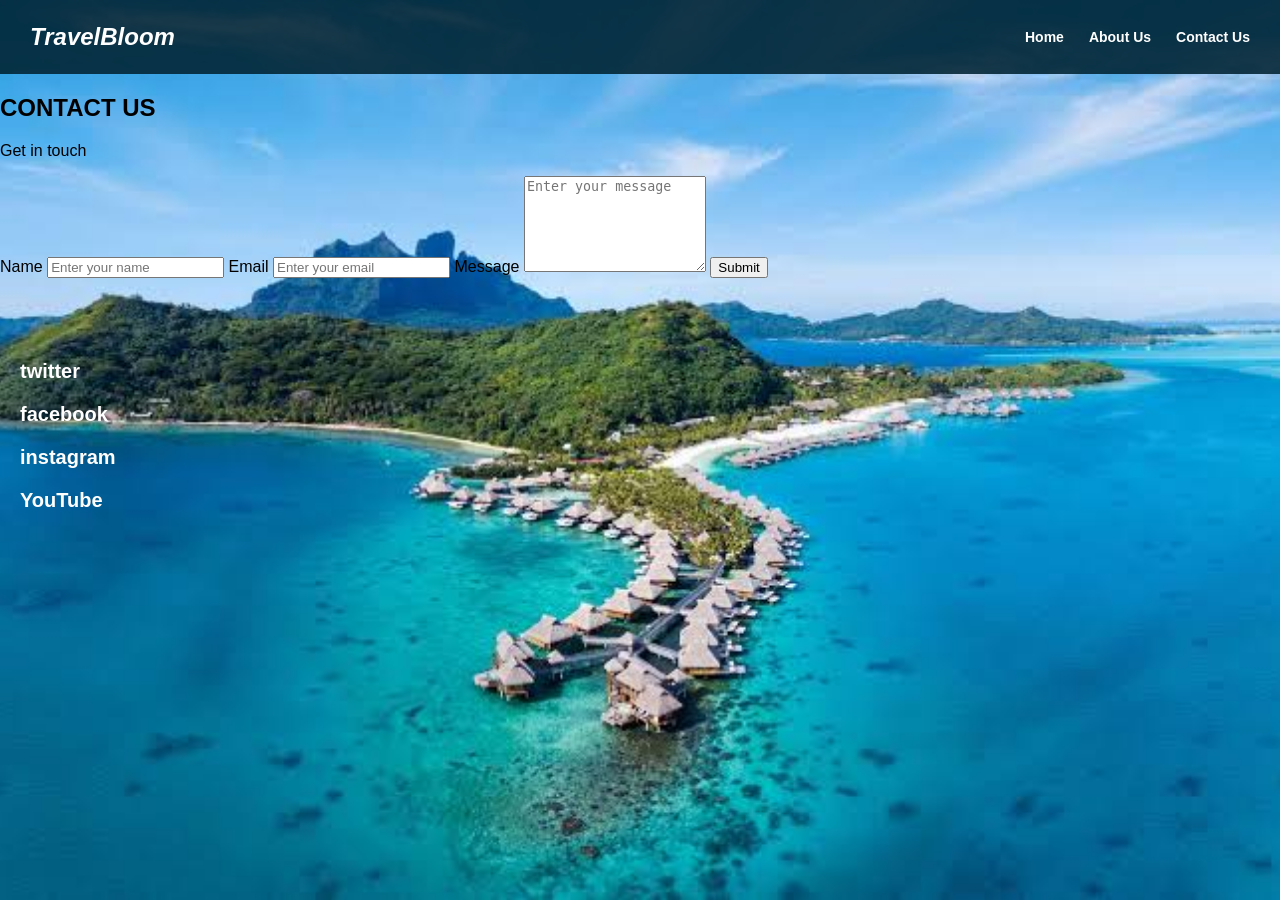
==== contact_us.html @ efe6e4fe "create contact_us.html page" ====
<!doctype html>
<html lang="en">
  <head>
    <meta charset="UTF-8" />
    <meta name="viewport" content="width=device-width, initial-scale=1.0" />
    <title>Contact Us</title>
    <link rel="stylesheet" href="./travel_recommendation.css" />
  </head>
  <body>
    <nav>
      <div class="logo">TravelBloom</div>

      <ul>
        <li><a href="travel_recommendation.html">Home</a></li>
        <li><a href="about_us.html">About Us</a></li>
        <li><a href="contact_us.html">Contact Us</a></li>
      </ul>
    </nav>

    <!-- Social Media Sidebar -->

    <aside class="social-sidebar">
      <a href="https://twitter.com/" target="_blank" aria-label="Twitter"
        >twitter</a
      >
      <a href="https://facebook.com/" target="_blank" aria-label="Facebook"
        >facebook</a
      >
      <a href="https://instagram.com/" target="_blank" aria-label="Instagram"
        >instagram</a
      >
      <a href="https://youtube.com/" target="_blank" aria-label="Youtube"
        >YouTube</a
      >
    </aside>

    <main class="contact-container">
      <section class="contact-info">
        <h1>CONTACT US</h1>
        <p>Get in touch</p>
      </section>

      <!-- Contact Form -->
      <form
        class="contact-form"
        action="mailto:shakir.edu304@gmail.com"
        method="post"
        enctype="text/plain"
      >
        <label for="name">Name</label>
        <input
          type="text"
          id="name"
          name="name"
          placeholder="Enter your name"
          required
        />

        <label for="email"> Email</label>
        <input
          type="email"
          id="email"
          name="email"
          placeholder="Enter your email"
          required
        />

        <label for="message">Message</label>
        <textarea
          name="message"
          id="message"
          rows="6"
          placeholder="Enter your message"
          required
        ></textarea>
        <button type="submit">Submit</button>
      </form>
    </main>
  </body>
</html>
---- travel_recommendation.css ----
body {
  font-family: Arial, Helvetica, sans-serif;
  margin: 0;
  background-color: #222;
  background-image: url("./images/bora_beach_polynesia.jpg");
  background-size: cover;
  background-position: center;
  background-attachment: fixed;
  background-repeat: no-repeat;
}

/* Navigation */
nav {
  display: flex;
  align-items: center;
  justify-content: space-between;
  background-color: rgba(0, 35, 50, 0.88);
  padding: 12px 30px;
  gap: 20px;
  min-height: 50px;
  position: sticky;
  top: 0;
  left: 0;
}

.logo {
  font-size: 24px;
  font-weight: bold;
  color: white;
  font-style: italic;
}

nav ul {
  display: flex;
  list-style: none;
  gap: 25px;
  margin: 0;
}

nav ul a {
  text-decoration: none;
  color: white;
  font-size: 14px;
  font-weight: bold;
}

nav ul a:hover {
  color: #18b4a5;
}

/* Search */
.search-container {
  display: flex;
  align-items: center;
  gap: 8px;
  background-color: white;
  padding: 5px 8px;
  border-radius: 20px;
}

.search-container input {
  padding: 9px;
  width: 220px;
  border: none;
  outline: none;
  border-radius: 20px;
}

.search-container button {
  padding: 8px 13px;
  border-radius: 20px;
  background-color: #088f83;
  color: white;
  border: none;
  cursor: pointer;
}

.search-container button:hover {
  background-color: #056c63;
  transition-property: all;
  transition-duration: 0.2s;
}

/* Hero Section */
.hero {
  min-height: 85vh;
  background: transparent;
  display: flex;
  flex-direction: column;
  justify-content: center;
  align-items: flex-start;
  padding: 40px 9%;
  color: white;
}

.hero h1 {
  font-size: 48px;
  max-width: 550px;
  margin-bottom: 20px;
}

.hero p {
  font-size: 14px;
  line-height: 1.5;
  max-width: 430px;
  margin-bottom: 20px;
}

#bookNowBtn {
  padding: 12px 25px;
  font-size: 14px;
  background-color: #087f72;
  color: white;
  border: none;
  cursor: pointer;
}

/* Vertical Social Media Sidebar */
.social-sidebar {
  position: fixed;
  top: 40%;
  left: 20px;
  display: flex;
  flex-direction: column;
  gap: 20px;
  z-index: 10;
}

.social-sidebar a {
  color: white;
  font-size: 20px;
  font-weight: bold;
  text-decoration: none;
}

.social-sidebar a:hover {
  color: #18b4a5;
}

/* Search Results */

#results-section {
  padding: 20px 10%;
  color: white;
}

#resultsHeading {
  color: #ff8800;
  font-size: 22px;
  margin-bottom: 25px;
}

#results {
  display: flex;
  flex-wrap: wrap;
  align-items: flex-start;
  gap: 20px;
}

/* Recommendation card styling */
.result-card {
  width: 300px;
  background-color: white;
  border: 2px solid #087f8c;
  border-radius: 5px;
  overflow: hidden;
  color: #111;
}

.result-card img {
  width: 100%;
  height: 200px;
  object-fit: cover;
}

.card-content {
  padding: 10px;
  text-align: center;
}

.card-content h3 {
  margin: 5px 0;
  color: #111;
}

.card-content p {
  font-size: 13px;
  line-height: 1.4;
  color: #444;
  margin: 5px 0;
}

.card-content span {
  font-weight: bold;
  color: #087f8c;
}

/* Responsive Design */
@media (max-width: 900px) {
  nav {
    flex-wrap: wrap;
  }

  nav ul {
    gap: 15px;
  }

  .hero h1 {
    font-size: 38px;
  }
}

@media (max-width: 600px) {
  nav {
    flex-direction: column;
    padding: 15px;
  }

  .search-container {
    width: 100%;
    box-sizing: border-box;
  }

  .search-container input {
    width: 100%;
    min-width: 0;
  }

  .hero {
    padding: 40px 15%;
  }

  .hero h1 {
    font-size: 32px;
  }

  #results {
    justify-content: center;
  }

  .result-card {
    width: 100%;
  }
}

/* About Us Page Styling */
.about-container {
  max-width: 1000px;
  margin: 20px auto;
  padding: 0 30px 40px;
  color: white;
}

.about-container h1 {
  color: white;
  font-size: 46px;
  margin: 0 0 5px;
}

.about-description {
  /* background-color: rgba(0, 25, 40, 0.65); */
  padding: 15px;
  border-radius: 3px;
  margin: 5px 0 15px;
  line-height: 1.5;
  font-size: 14px;
}

.about-description p {
  margin: 0 0 8px;
}

.team-section {
  display: flex;
  align-items: center;
  justify-content: space-around;
  gap: 25px;
  /* background-color: rgba(0, 25, 40, 0.65); */
  padding: 20px 10px;
  margin-top: 15px;
  text-align: center;
}

.team-section h2 {
  font-size: 38px;
  text-align: left;
  margin: 0;
  max-width: 120px;
}

.team-member {
  flex: 1;
  max-width: 180px;
}

.team-icon {
  background-color: white;
  padding: 5px;
  font-size: 30px;
  margin-bottom: 8px;
}

.team-member h3 {
  font-size: 15px;
  margin: 5px 0;
}

.team-member p {
  font-size: 12px;
  line-height: 1.4;
  margin: 8px 0;
}

.team-member span {
  display: inline-block;
  background-color: #087f8c;
  padding: 6px 15px;
  border-radius: 20px;
  font-size: 11px;
}
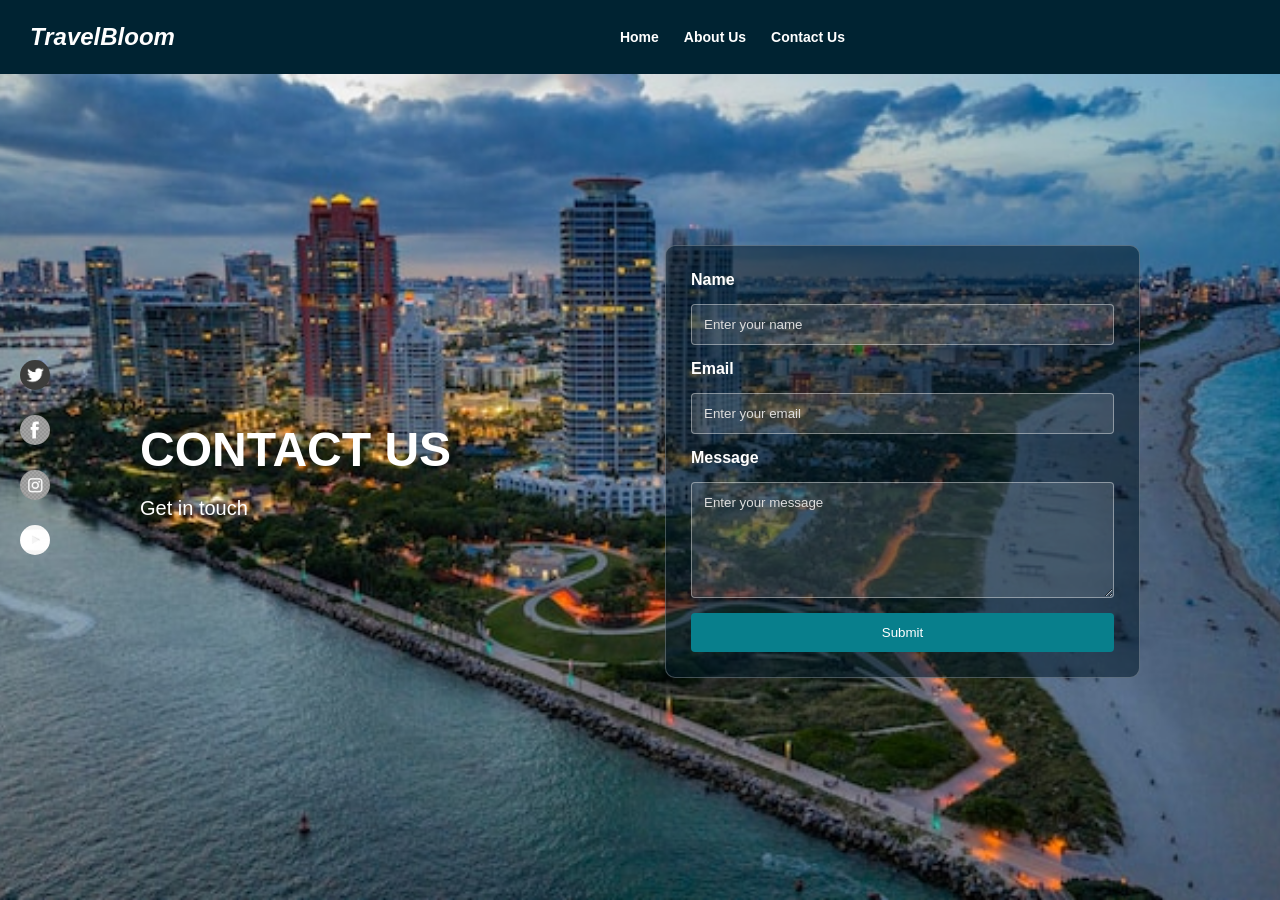
==== commit ac505857: "add icons to social links" ====
--- a/contact_us.html
+++ b/contact_us.html
@@ -15,23 +15,36 @@
         <li><a href="about_us.html">About Us</a></li>
         <li><a href="contact_us.html">Contact Us</a></li>
       </ul>
+      <div></div>
     </nav>
 
     <!-- Social Media Sidebar -->
 
     <aside class="social-sidebar">
       <a href="https://twitter.com/" target="_blank" aria-label="Twitter"
-        >twitter</a
-      >
+        ><img
+          src="./images/social-icons/twitter.png"
+          title="Twitter"
+          alt="twitter"
+      /></a>
       <a href="https://facebook.com/" target="_blank" aria-label="Facebook"
-        >facebook</a
-      >
+        ><img
+          src="./images/social-icons/facebook.png"
+          title="Facebook"
+          alt="facebook"
+      /></a>
       <a href="https://instagram.com/" target="_blank" aria-label="Instagram"
-        >instagram</a
-      >
+        ><img
+          src="./images/social-icons/Instagram.jpg"
+          title="Instagram"
+          alt="instagram"
+      /></a>
       <a href="https://youtube.com/" target="_blank" aria-label="Youtube"
-        >YouTube</a
-      >
+        ><img
+          src="./images/social-icons/YouTube.jpg"
+          alt="Youtube"
+          title="Youtube"
+      /></a>
     </aside>
 
     <main class="contact-container">
--- a/travel_recommendation.css
+++ b/travel_recommendation.css
@@ -2,7 +2,7 @@
   font-family: Arial, Helvetica, sans-serif;
   margin: 0;
   background-color: #222;
-  background-image: url("./images/bora_beach_polynesia.jpg");
+  background-image: url("./images/social-icons/beach-city.jpg");
   background-size: cover;
   background-position: center;
   background-attachment: fixed;
@@ -14,7 +14,7 @@
   display: flex;
   align-items: center;
   justify-content: space-between;
-  background-color: rgba(0, 35, 50, 0.88);
+  background-color: rgb(0, 35, 50);
   padding: 12px 30px;
   gap: 20px;
   min-height: 50px;
@@ -42,6 +42,13 @@
   color: white;
   font-size: 14px;
   font-weight: bold;
+}
+
+a img,
+.member-icon img {
+  border-radius: 50%;
+  width: 30px;
+  height: 30px;
 }
 
 nav ul a:hover {
@@ -318,3 +325,101 @@
   border-radius: 20px;
   font-size: 11px;
 }
+
+/* Contact Us Page Style */
+.contact-container {
+  max-width: 1000px;
+  min-height: 75vh;
+  margin: 10px auto;
+  padding: 40px 30px;
+  display: grid;
+  grid-template-columns: 1fr 1fr;
+  align-items: center;
+  gap: 50px;
+  color: white;
+}
+
+.contact-info {
+  align-self: center;
+}
+
+.contact-info h1 {
+  font-size: 48px;
+  margin-bottom: 15px;
+  color: white;
+}
+
+.contact-info p {
+  font-size: 20px;
+  color: white;
+}
+
+.contact-form {
+  display: flex;
+  flex-direction: column;
+  gap: 15px;
+  padding: 25px;
+  background-color: rgba(0, 25, 40, 0.55);
+  border: 1px solid rgba(255, 255, 255, 0.25);
+  border-radius: 10px;
+}
+
+.contact-form label {
+  font-weight: bold;
+  color: white;
+}
+
+.contact-form input,
+.contact-form textarea {
+  width: 100%;
+  padding: 12px;
+  box-sizing: border-box;
+  border: 1px solid rgba(255, 255, 255, 0.4);
+  border-radius: 4px;
+  background-color: rgba(255, 255, 255, 0.12);
+  outline: none;
+  color: white;
+  font-family: Arial, Helvetica, sans-serif;
+}
+
+.contact-form input:focus,
+.contact-form textarea:focus {
+  border: 2px solid #087f8c;
+}
+
+.contact-form input::placeholder,
+.contact-form textarea::placeholder {
+  color: #ddd;
+}
+
+.contact-form textarea {
+  resize: vertical;
+}
+
+.contact-form button {
+  width: 100%;
+  padding: 12px;
+  background-color: #087f8c;
+  color: white;
+  border: none;
+  border-radius: 4px;
+  cursor: pointer;
+}
+
+.contact-form button:hover {
+  background-color: #05636d;
+}
+
+/* Contact-Us Mobile responsiveness */
+@media (max-width: 700px) {
+  .contact-container {
+    grid-template-columns: 1fr;
+    gap: 25px;
+    padding: 30px 20px;
+    margin-left: 80px;
+  }
+
+  .contact-info h1 {
+    font-size: 36px;
+  }
+}
